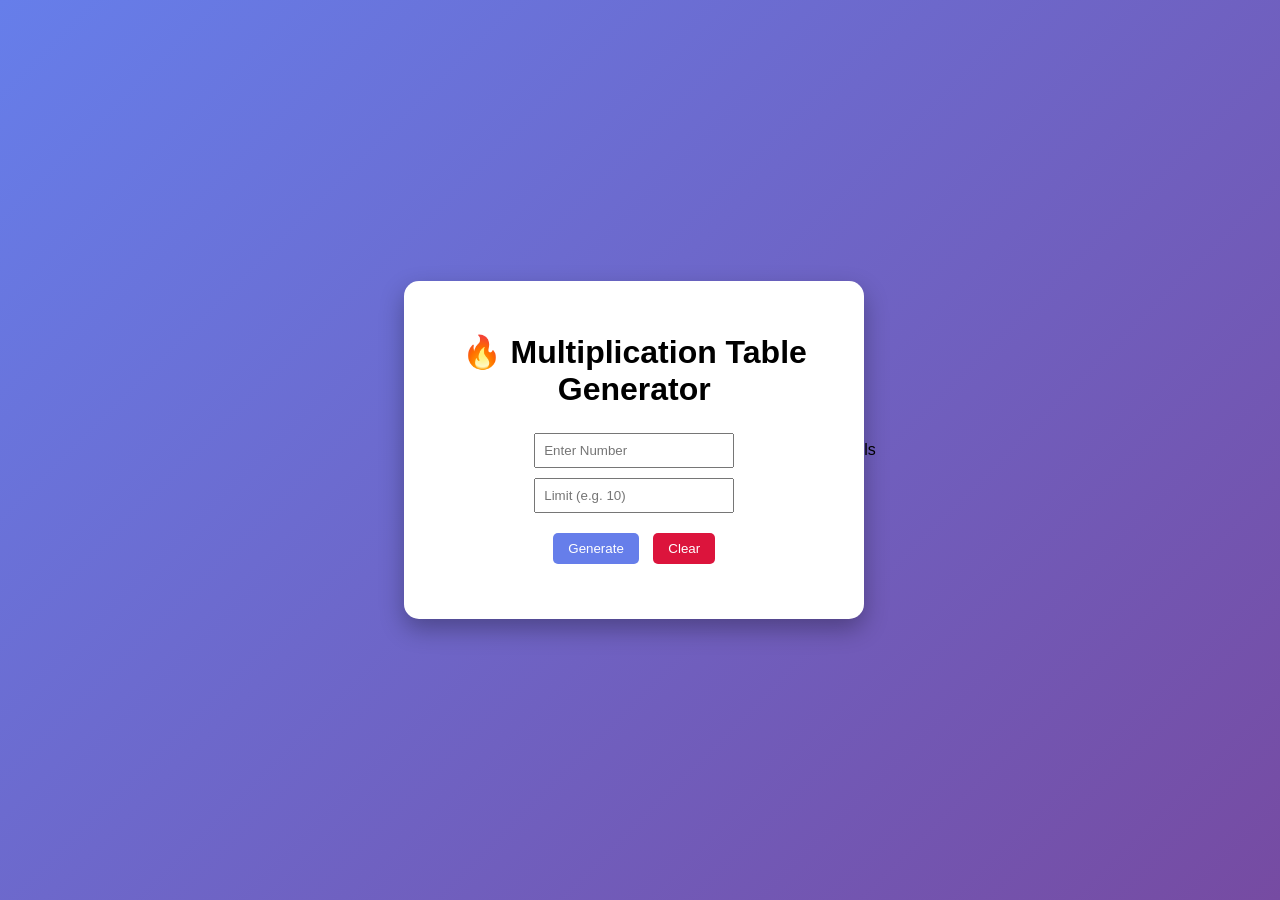
==== table_program/index.html @ c372b670 "Table Program" ====
<!DOCTYPE html>
<html lang="en">
<head>
    <title>Interactive Table Generator</title>
    <link rel="stylesheet" href="style.css">
</head>
<body>

<div class="container">
    <h1>🔥 Multiplication Table Generator</h1>

    <div class="input-group">
        <input type="number" id="numberInput" placeholder="Enter Number">
        <input type="number" id="limitInput" placeholder="Limit (e.g. 10)">
    </div>

    <div class="buttons">
        <button onclick="generateTable()">Generate</button>
        <button onclick="clearTable()" class="clear">Clear</button>
    </div>

    <div id="result"></div>
</div>
ls
<script src="script.js"></script>
</body>
</html>
---- table_program/style.css ----
body {
    margin: 0;
    font-family: Arial, sans-serif;
    background: linear-gradient(135deg, #667eea, #764ba2);
    display: flex;
    justify-content: center;
    align-items: center;
    height: 100vh;
}

.container {
    background: white;
    padding: 30px;
    width: 400px;
    border-radius: 15px;
    box-shadow: 0 10px 25px rgba(0,0,0,0.3);
    text-align: center;
}

h1 {
    margin-bottom: 20px;
}

.input-group input {
    width: 45%;
    padding: 8px;
    margin: 5px;
}

.buttons {
    margin-top: 10px;
}

button {
    padding: 8px 15px;
    margin: 5px;
    border: none;
    border-radius: 5px;
    cursor: pointer;
    background: #667eea;
    color: white;
    transition: 0.3s;
}

button:hover {
    background: #5a67d8;
}

.clear {
    background: crimson;
}

.clear:hover {
    background: darkred;
}

#result {
    margin-top: 20px;
    text-align: left;
    max-height: 200px;
    overflow-y: auto;
}

.table-row {
    padding: 5px;
    animation: fadeIn 0.3s ease-in;
}

@keyframes fadeIn {
    from { opacity: 0; transform: translateX(-10px); }
    to { opacity: 1; transform: translateX(0); }
}
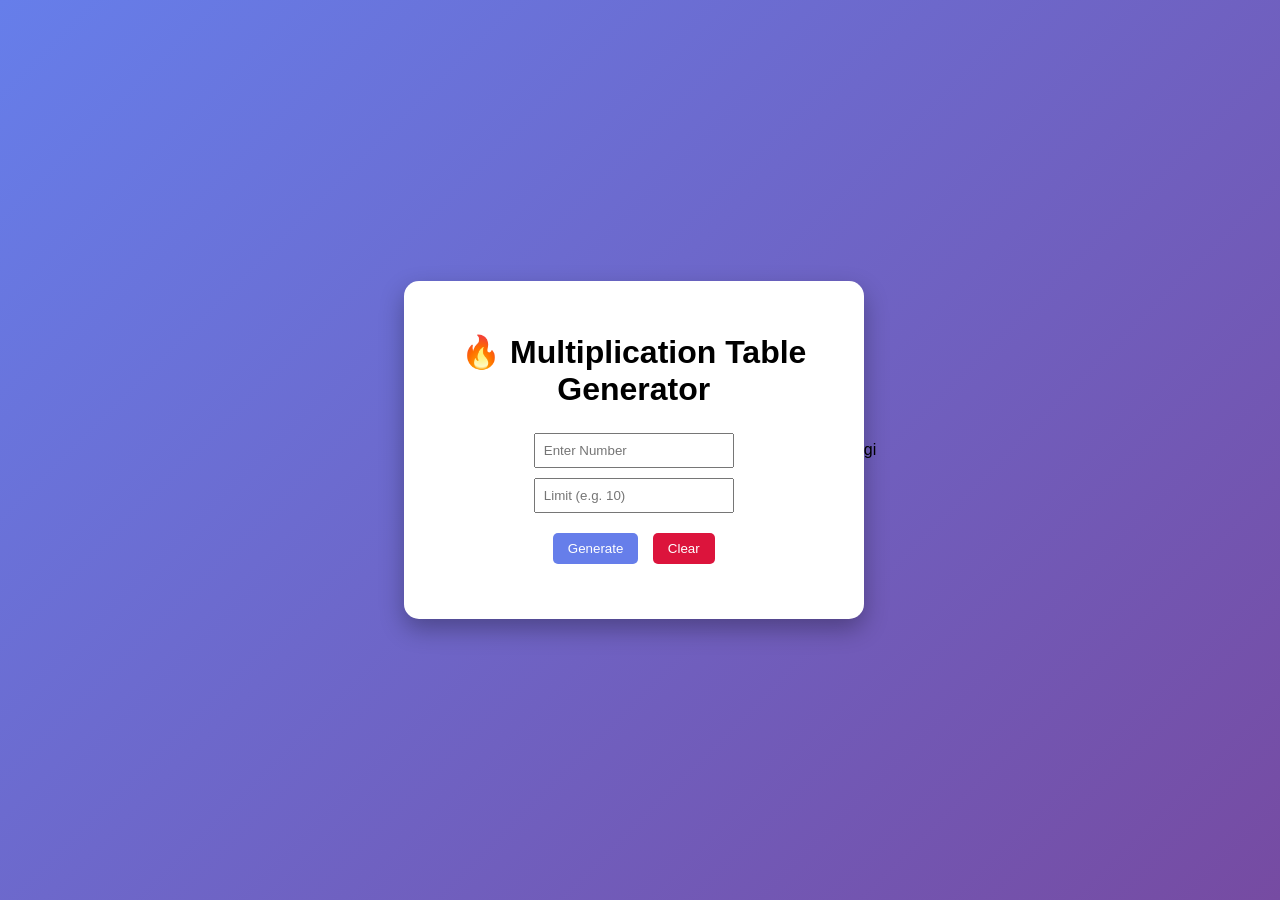
==== commit dfab20af: "change" ====
--- a/table_program/index.html
+++ b/table_program/index.html
@@ -21,7 +21,6 @@
 
     <div id="result"></div>
 </div>
-ls
 <script src="script.js"></script>
 </body>
-</html>+</html>gi
